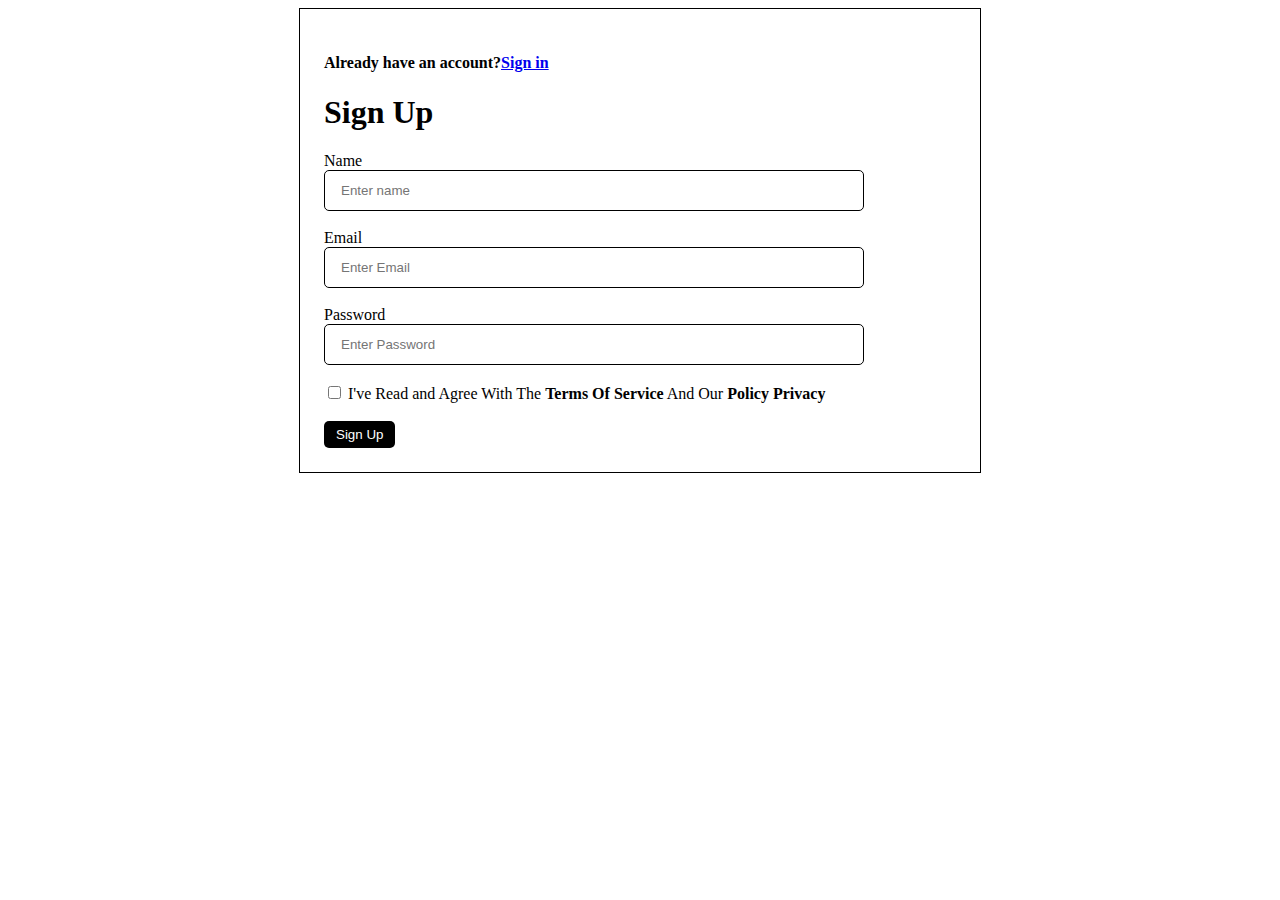
==== index.html @ fa3ee76f "Version 1" ====
<!DOCTYPE html>
<html lang="en">
<head>
    <meta charset="UTF-8">
    <meta name="viewport" content="width=>, initial-scale=1.0">
    <title>Document</title>
</head>
<style>
#form{
    border: solid 1px;
    width: 50%;
    padding: 24px;
    margin: 0 auto;
}
.input{
    padding: 12px 16px;
    width: 80%;
    border-radius: 5px;
    border: solid 1px;
}
button{
    padding: 6px 12px;
    border: none;
    border-radius: 5px;
    color: white;
    background-color: black;

}
</style>
<body>
   <form id="form">
    <h4>Already have an account?<a href="form.html">Sign in</a>
    
    </h4>
    <h1>Sign Up</h1>
    <label for="name">Name</label>
    <br/>
    <input class="input" name="name" type="text" placeholder="Enter name" required />
    <br/>
    <br/>
    <label for="email">Email</label>
    <br/>
    <input class="input" name="email" type="email" placeholder="Enter Email"/>
    <br/>
    <br/>
    <label for="password">Password</label>
    <br/>
    <input class="input" name="password" type="password" placeholder="Enter Password"/>
    <br/>
    <br/>
    <input type="checkbox"/>
    <label for="name">I've Read and Agree With The <b>Terms Of Service</b> And Our<b> Policy Privacy</b></label>
    <br/>
    <br/>
    <button type="sign up">Sign Up</button>


     
   </form>
</body>
</html>
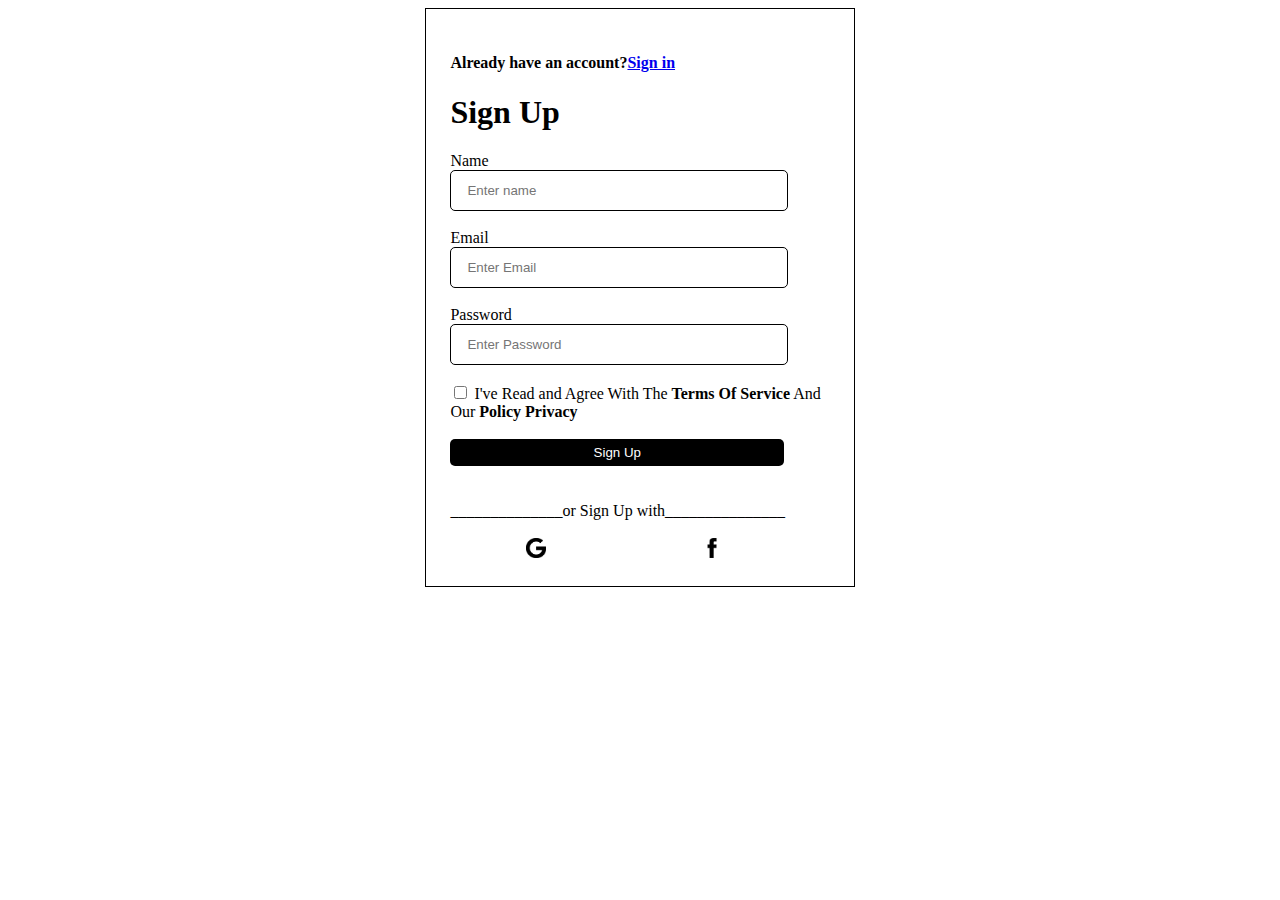
==== commit 187e95b7: "added some files" ====
--- a/index.html
+++ b/index.html
@@ -8,7 +8,7 @@
 <style>
 #form{
     border: solid 1px;
-    width: 50%;
+    width: 30%;
     padding: 24px;
     margin: 0 auto;
 }
@@ -19,13 +19,24 @@
     border: solid 1px;
 }
 button{
-    padding: 6px 12px;
+    padding: 6px 6px;
+    width: 88%;
     border: none;
     border-radius: 5px;
     color: white;
-    background-color: black;
+    background-color: black;}
+    
+    .image{
+        margin-left: 20%;
+        margin-right: 20%;
+        width: 20px ;
+        height: 20px;
+    }
+         
 
-}
+
+
+    
 </style>
 <body>
    <form id="form">
@@ -53,9 +64,18 @@
     <br/>
     <br/>
     <button type="sign up">Sign Up</button>
+     <br>
+     <br>
+     <br>
+     ______________or Sign Up with_______________
+     <br>
 
+     <br>
 
-     
+     <img src="google.png" alt="" class="image">
+     <img src="facebook.png" alt="" class="image">
+    
    </form>
 </body>
-</html>+</html>
+
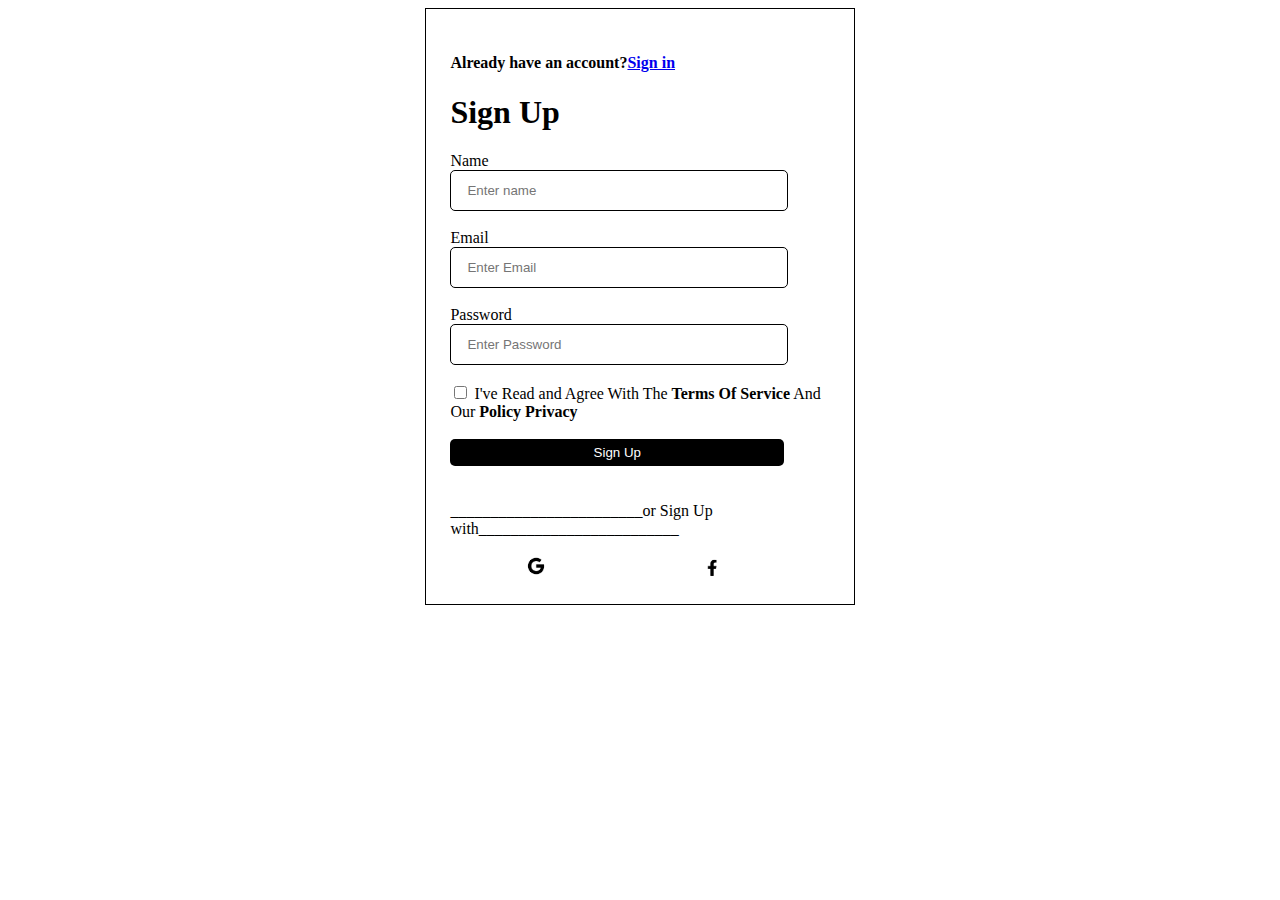
==== commit 5db85833: "added CSS files" ====
--- a/index.html
+++ b/index.html
@@ -3,44 +3,12 @@
 <head>
     <meta charset="UTF-8">
     <meta name="viewport" content="width=>, initial-scale=1.0">
-    <title>Document</title>
+    <title>Sign In</title>
+    <link rel="stylesheet" href="index.css">
 </head>
-<style>
-#form{
-    border: solid 1px;
-    width: 30%;
-    padding: 24px;
-    margin: 0 auto;
-}
-.input{
-    padding: 12px 16px;
-    width: 80%;
-    border-radius: 5px;
-    border: solid 1px;
-}
-button{
-    padding: 6px 6px;
-    width: 88%;
-    border: none;
-    border-radius: 5px;
-    color: white;
-    background-color: black;}
-    
-    .image{
-        margin-left: 20%;
-        margin-right: 20%;
-        width: 20px ;
-        height: 20px;
-    }
-         
-
-
-
-    
-</style>
 <body>
    <form id="form">
-    <h4>Already have an account?<a href="form.html">Sign in</a>
+    <h4>Already have an account?<a href="forms.html">Sign in</a>
     
     </h4>
     <h1>Sign Up</h1>
@@ -67,7 +35,7 @@
      <br>
      <br>
      <br>
-     ______________or Sign Up with_______________
+     ________________________or Sign Up with_________________________
      <br>
 
      <br>
@@ -76,6 +44,7 @@
      <img src="facebook.png" alt="" class="image">
     
    </form>
+
 </body>
 </html>
 
--- a/index.css
+++ b/index.css
@@ -0,0 +1,27 @@
+#form{
+    border: solid 1px;
+    width: 30%;
+    padding: 24px;
+    margin: 0 auto;
+}
+.input{
+    padding: 12px 16px;
+    width: 80%;
+    border-radius: 5px;
+    border: solid 1px;
+}
+button{
+    padding: 6px 6px;
+    width: 88%;
+    border: none;
+    border-radius: 5px;
+    color: white;
+    background-color: black;}
+    
+    .image{
+        margin-left: 20%;
+        margin-right: 20%;
+        width: 20px ;
+        height: 20px;
+    }
+         
